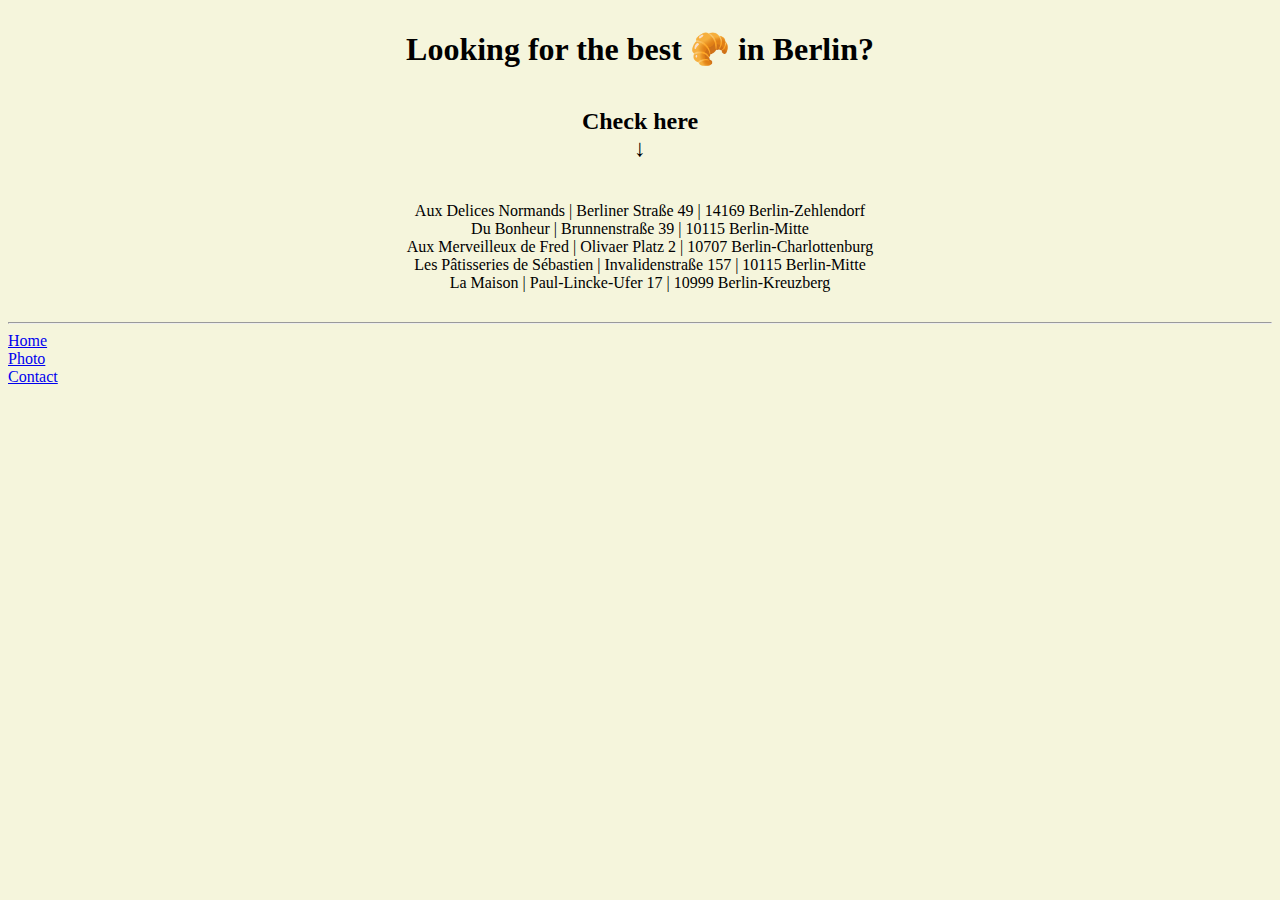
==== index.html @ ac07e349 "Added content to all pages, updated css." ====
<!DOCTYPE html>
<html lang="en">
  <head>
    <meta charset="UTF-8" />
    <meta http-equiv="X-UA-Compatible" content="IE=edge" />
    <meta name="viewport" content="width=device-width, initial-scale=1.0" />
    <title>Croissants in Berlin</title>

    <link
      href="https://cdn.jsdelivr.net/npm/bootstrap@5.2.2/dist/css/bootstrap.min.css"
      rel="stylesheet"
      integrity="sha384-Zenh87qX5JnK2Jl0vWa8Ck2rdkQ2Bzep5IDxbcnCeuOxjzrPF/et3URy9Bv1WTRi"
      crossorigin="anonymous"
    />
    <link rel="stylesheet" href="/css/style.css" />
  </head>
  <body>
    <h1>Looking for the best 🥐 in Berlin?</h1>
    <h2>Check here<br />↓</h2>
    <ul>
      <li>
        Aux Delices Normands | Berliner Straße 49 | 14169 Berlin-Zehlendorf
      </li>
      <li>Du Bonheur | Brunnenstraße 39 | 10115 Berlin-Mitte</li>
      <li>
        Aux Merveilleux de Fred | Olivaer Platz 2 | 10707 Berlin-Charlottenburg
      </li>
      <li>
        Les Pâtisseries de Sébastien | Invalidenstraße 157 | 10115 Berlin-Mitte
      </li>
      <li>La Maison | Paul-Lincke-Ufer 17 | 10999 Berlin-Kreuzberg</li>
    </ul>
    <hr />
    <div class="container">
      <div class="row text-center">
        <div class="col-md-4">
          <a href="/index.html" title="Back to homepage">Home</a>
        </div>
        <div class="col-md-4">
          <a href="/photo.html" title="Yummy croissant!">Photo</a>
        </div>
        <div class="col-md-4">
          <a href="/contact.html" title="Contact the listmaker!">Contact</a>
        </div>
      </div>
    </div>
  </body>
</html>
---- css/style.css ----
body {
  background-color: beige;
}
h1,
h2,
ul,
p {
  text-align: center;
  list-style-type: none;
  margin: 20px;
  padding: 10px;
}

li {
  display: list-item;
}

img {
  display: block;
  margin: 0 auto;
}
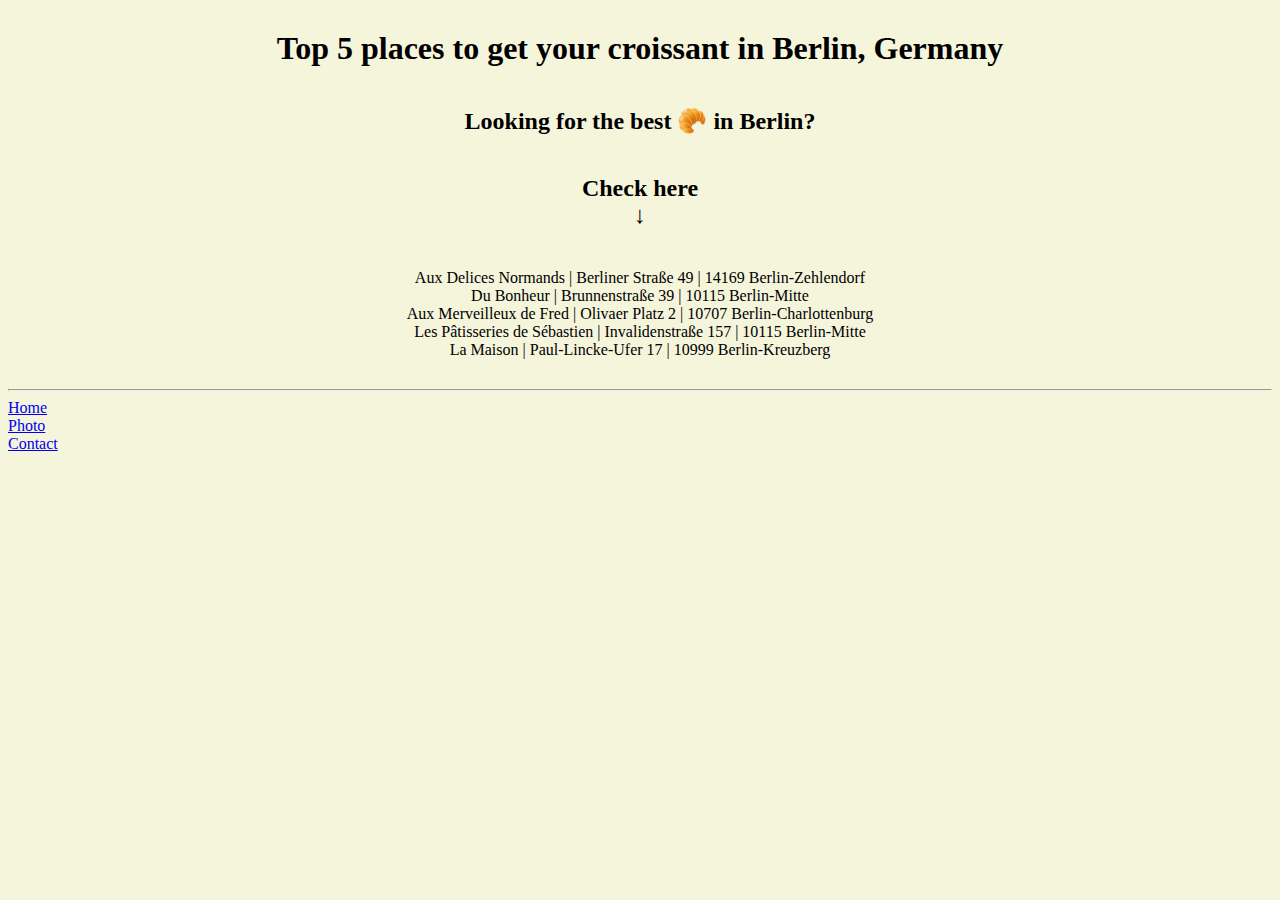
==== commit 9afcbacd: "Updated SEO friendly parameters." ====
--- a/index.html
+++ b/index.html
@@ -4,7 +4,11 @@
     <meta charset="UTF-8" />
     <meta http-equiv="X-UA-Compatible" content="IE=edge" />
     <meta name="viewport" content="width=device-width, initial-scale=1.0" />
-    <title>Croissants in Berlin</title>
+    <meta
+      name="description"
+      content="List of top 5 places to get croissant in Berlin, Germany."
+    />
+    <title>Where in Berlin: Croissants in Berlin</title>
 
     <link
       href="https://cdn.jsdelivr.net/npm/bootstrap@5.2.2/dist/css/bootstrap.min.css"
@@ -15,7 +19,8 @@
     <link rel="stylesheet" href="/css/style.css" />
   </head>
   <body>
-    <h1>Looking for the best 🥐 in Berlin?</h1>
+    <h1>Top 5 places to get your croissant in Berlin, Germany</h1>
+    <h2>Looking for the best 🥐 in Berlin?</h2>
     <h2>Check here<br />↓</h2>
     <ul>
       <li>
@@ -34,13 +39,13 @@
     <div class="container">
       <div class="row text-center">
         <div class="col-md-4">
-          <a href="/index.html" title="Back to homepage">Home</a>
+          <a href="/index.html" title="Homepage">Home</a>
         </div>
         <div class="col-md-4">
-          <a href="/photo.html" title="Yummy croissant!">Photo</a>
+          <a href="/photo.html" title="Gallery">Photo</a>
         </div>
         <div class="col-md-4">
-          <a href="/contact.html" title="Contact the listmaker!">Contact</a>
+          <a href="/contact.html" title="Contact page">Contact</a>
         </div>
       </div>
     </div>
